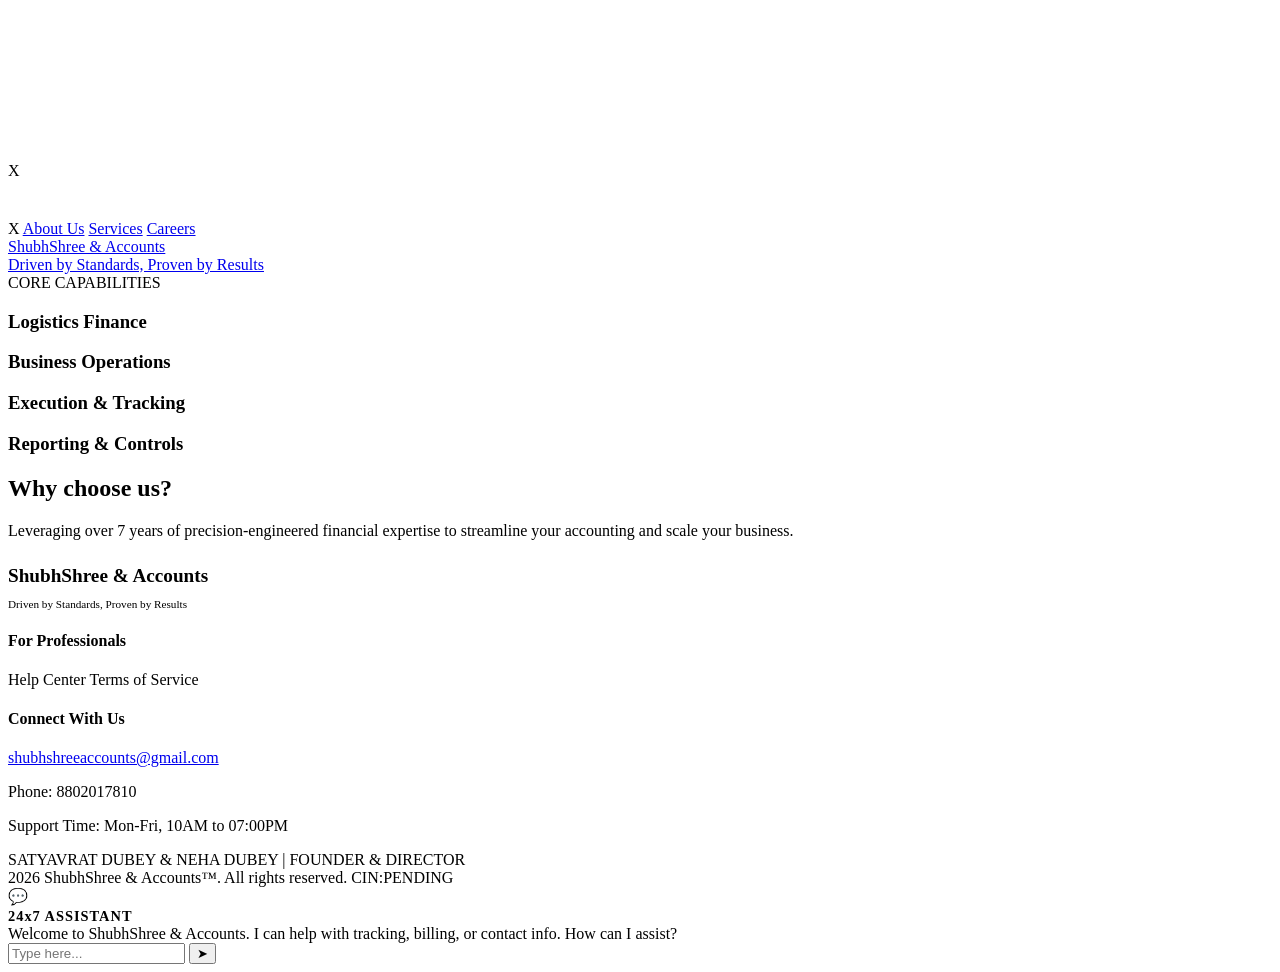
==== index.html @ 072e276d "Create index.html" ====
<!DOCTYPE html>
<html lang="en">
<head>
    <meta charset="UTF-8">
    <meta name="viewport" content="width=device-width, initial-scale=1.0">
    <title>ShubhShree & Accounts Pvt Ltd | Founder: Satyavrat & Neha Dubey</title>
    
    <link rel="stylesheet" href="css/core.css">
    <link rel="stylesheet" href="css/themes.css">
    
    <link rel="stylesheet" href="css/layout.css">
    
    <link rel="stylesheet" href="css/components/cursor.css">
    <link rel="stylesheet" href="css/components/modal.css">
    <link rel="stylesheet" href="css/components/chatbot.css">
</head>
<body>

    <div id="cursor"></div>

    <div class="bg-fixed">
        <video autoplay muted loop playsinline id="mainVideo" preload="auto" webkit-playsinline>
            <source src="background.mp4" type="video/mp4" loop>
        </video>
    </div>

    <div id="details-overlay">
        <div class="modal-content">
            <span class="close-btn">X</span>
            <span id="m-cat" class="modal-cat"></span>
            <h2 id="m-title" style="font-size: 3rem; font-weight: 900;"></h2>
            <div id="m-body">
                <ul id="m-list" class="bullet-list"></ul>
                <button id="apply-trigger" class="apply-btn" style="display:none;">JOIN THE VISION</button>
            </div>
            
            <form id="application-form" style="display:none;">
                <div class="form-grid">
                    <div class="form-group" style="margin-bottom:20px;">
                        <label>FULL NAME</label>
                        <input type="text" id="f-name" required placeholder="Enter Name">
                    </div>
                    <div class="form-group" style="margin-bottom:20px;">
                        <label>PHONE NO.</label>
                        <input type="text" id="f-phone" required placeholder="10 Digit Number">
                    </div>
                    <div class="form-group" style="margin-bottom:20px;">
                        <label>EMAIL ADDRESS</label>
                        <input type="text" id="f-email" required placeholder="example@gmail.com">
                    </div>
                    <div class="form-group" style="margin-bottom:20px;">
                        <label>ROLE CATEGORY</label>
                        <select id="f-role">
                            <optgroup label="Finance & Compliance">
                                <option>Accounts Officer</option>
                                <option>Tax & Compliance Specialist</option>
                                <option>Audit & Internal Controls Manager</option>
                                <option>Credit Controller</option>
                            </optgroup>
                            <optgroup label="Logistics & Operations">
                                <option>Logistics Coordinator</option>
                                <option>Documentation Specialist (HAWB/MAWB)</option>
                                <option>Shipment Tracking Executive</option>
                                <option>Fleet & Odd-Dimension Coordinator</option>
                            </optgroup>
                            <optgroup label="Business Support">
                                <option>Billing & Remittance Clerk</option>
                                <option>Customs & Pricing Consultant</option>
                                <option>Inventory & Purchase Manager</option>
                                <option>Customer Success Representative</option>
                            </optgroup>
                        </select>
                    </div>
                    <div class="form-group" style="margin-bottom:20px;">
                        <label>CURRENT ADDRESS</label>
                        <textarea id="f-addr1" maxlength="100" rows="2" required></textarea>
                    </div>
                    <div class="form-group" style="margin-bottom:20px;">
                        <label>PERMANENT ADDRESS</label>
                        <textarea id="f-addr2" maxlength="100" rows="2" required></textarea>
                    </div>
                    <div class="form-group" style="margin-bottom:20px;">
                        <label>RESUME</label>
                        <input type="file" required>
                    </div>
                </div>
                <button type="submit" class="apply-btn">SUBMIT APPLICATION</button>
            </form>
        </div>
    </div>

    <div id="nav-menu">
        <span class="nav-close">X</span>
        <a href="javascript:void(0)" onclick="openAbout()">About Us</a>
        <a href="#services">Services</a>
        <a href="javascript:void(0)" onclick="openCareers()">Careers</a>
    </div>

    <header>
        <a href="javascript:location.reload()" class="brand-link">
            <div class="brand">ShubhShree & Accounts</div>
            <div class="tagline">Driven by Standards, Proven by Results</div>
        </a>
        <div class="burger-icon">
            <span></span>
            <span></span>
            <span></span>
        </div>
    </header>

    <section class="hero">
        <div class="section-title">CORE CAPABILITIES</div>
        <div class="skills-cloud" id="skillsCloud"></div>
    </section>

    <section id="services" class="services-section">
        <div class="service-grid">
            <div class="service-card"><h3>Logistics Finance</h3></div>
            <div class="service-card"><h3>Business Operations</h3></div>
            <div class="service-card"><h3>Execution & Tracking</h3></div>
            <div class="service-card"><h3>Reporting & Controls</h3></div>
        </div>
    </section>
    <div class="flipping-banner-container">
        <h2 class="banner-title">Why choose us?</h2>
        <p id="flipping-text">Leveraging over 7 years of precision-engineered financial expertise to streamline your accounting and scale your business.</p>
    </div>
    <footer>
        <div class="footer-grid">
            <div class="footer-col footer-brand-card">
                <a href="javascript:location.reload()" style="text-decoration: none; color: inherit;">
                    <h4 class="brand" style="font-size: 1.2rem; margin-bottom: 10px;">ShubhShree & Accounts</h4>
                    <p class="tagline" style="font-size: 0.7rem; color: var(--accent);">Driven by Standards, Proven by Results</p>
                </a>
            </div>

            <div class="footer-col footer-prof-card">
                <h4>For Professionals</h4>
                <a onclick="openHelpCenter()">Help Center</a>
                <a onclick="openToS()">Terms of Service</a>
            </div>

            <div class="footer-col footer-conn-card">
                <h4>Connect With Us</h4>
                <a href="mailto:shubhshreeaccounts@gmail.com" class="footer-link">shubhshreeaccounts@gmail.com</a>
                <p>Phone: 8802017810</p>
                <p>Support Time: Mon-Fri, 10AM to 07:00PM</p>
            </div>
        </div>
        <div class="footer-bottom">
            <div class="footer-names">SATYAVRAT DUBEY & NEHA DUBEY | FOUNDER & DIRECTOR</div>
            <div class="footer-copyright">2026 ShubhShree & Accounts™. All rights reserved. CIN:PENDING</div>
        </div>
    </footer>

    <div id="bot-toggle"><span>💬</span></div>
    <div id="bot-container">
        <div id="bot-header">
            <strong style="color: var(--accent); font-size: 0.9rem; letter-spacing: 1px;">24x7 ASSISTANT</strong>
            <span style="cursor:pointer; color: #fff; font-weight: bold;">✕</span>
        </div>
        <div id="bot-messages">
            <div class="msg bot">Welcome to ShubhShree & Accounts. I can help with tracking, billing, or contact info. How can I assist?</div>
        </div>
        <div id="bot-input-area">
            <input type="text" id="bot-input" placeholder="Type here...">
            <button>➤</button>
        </div>
    </div>

    <script type="module" src="js/app.js"></script>

</body>
</html>
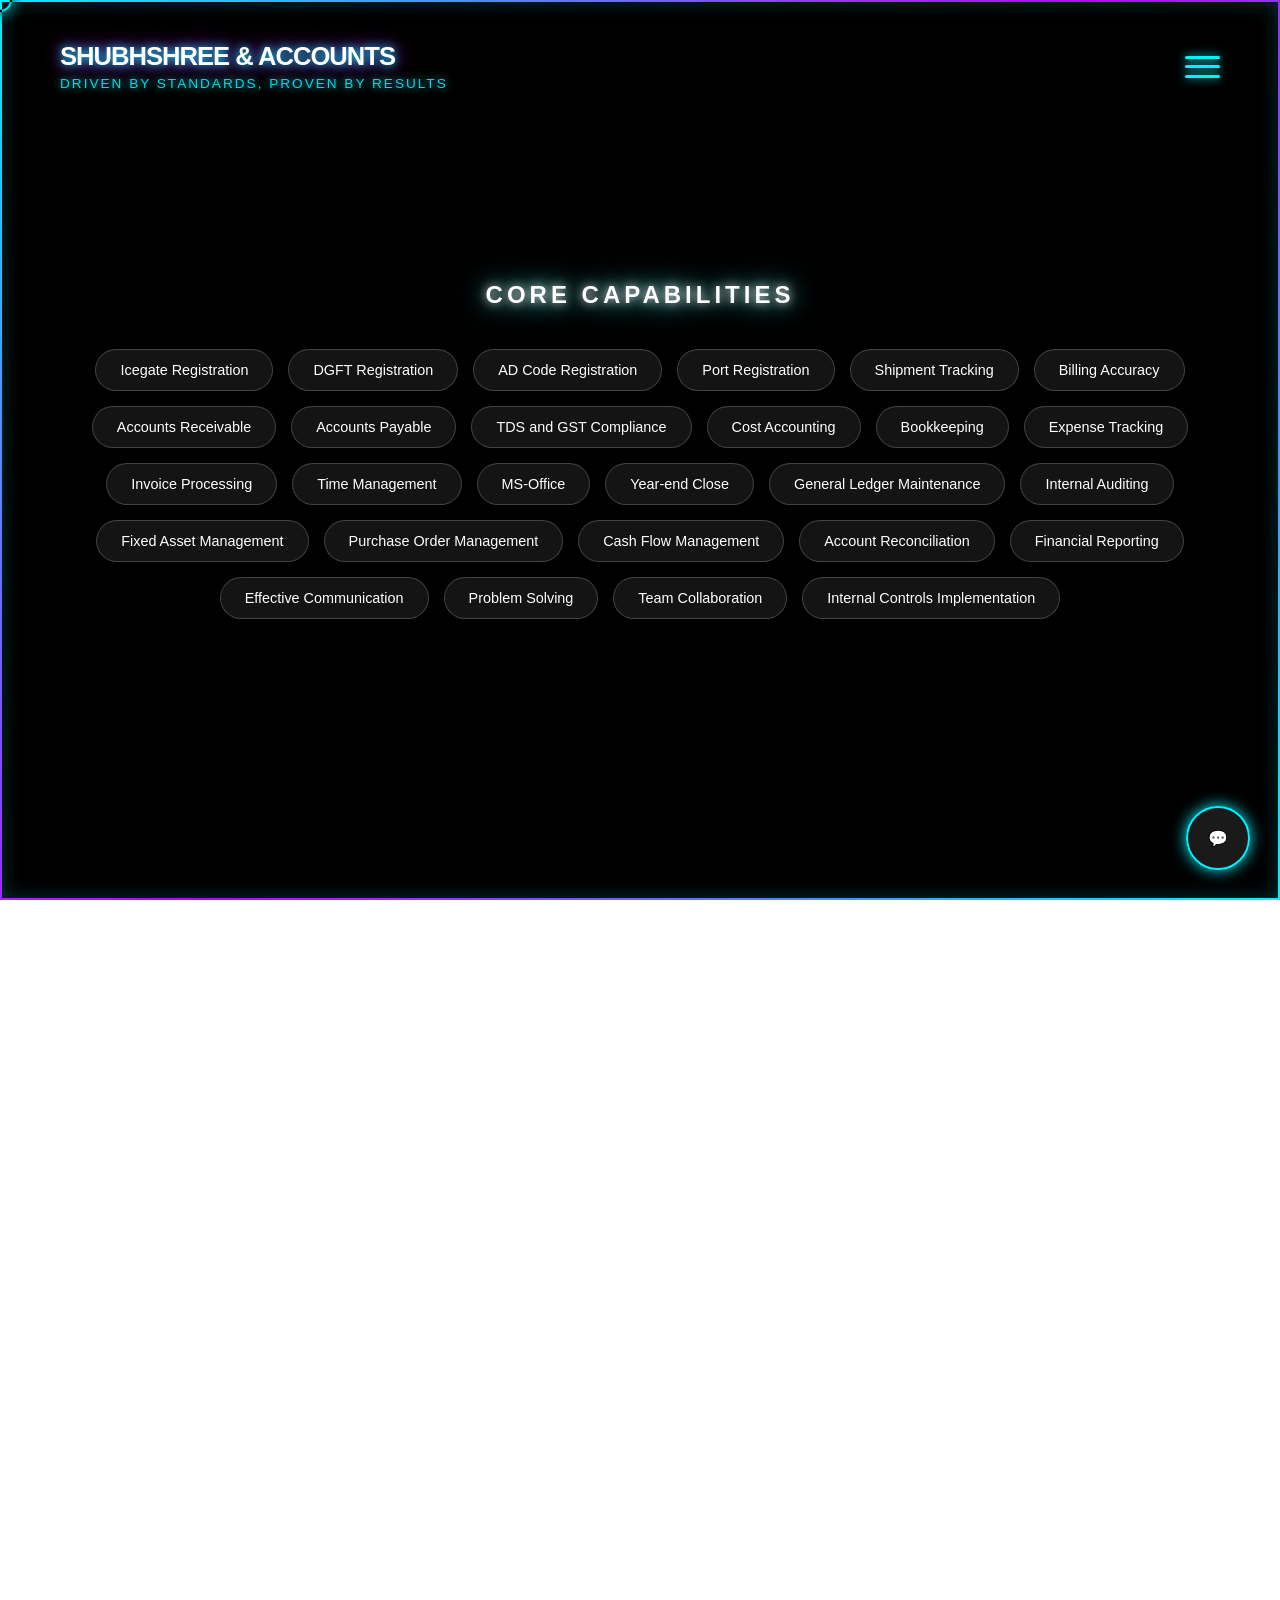
==== commit eda4562a: "Add files via upload" ====
--- a/index.html
+++ b/index.html
@@ -171,4 +171,4 @@
     <script type="module" src="js/app.js"></script>
 
 </body>
-</html>
+</html>
--- a/css/core.css
+++ b/css/core.css
@@ -0,0 +1,87 @@
+/* css/core.css */
+
+:root {
+    /* VIBRANT PALETTE (DARK MODE DEFAULT) */
+    --accent: #00f2ff;
+    --accent-purple: #bd00ff;
+    --glass: rgba(12, 12, 12, 0.85);
+    --border: rgba(255, 255, 255, 0.15);
+    --text-main: #ffffff;
+    --text-dim: rgba(255, 255, 255, 0.7);
+    --card-grad: linear-gradient(135deg, rgba(0, 242, 255, 0.1), rgba(189, 0, 255, 0.1));
+    --modal-accent: #00f2ff;
+    --frame-thickness: 2px; /* Border thickness for the edge frame */
+
+    /* GOOGLE FLOW VEIL VARIABLES */
+    --veil-color: rgba(180, 0, 0, 0.25); 
+    
+    /* FOOTER CORE PROFILE BACKINGS */
+    --footer-bg: #000000;
+}
+
+body, html {
+    margin: 0; 
+    padding: 0;
+    background-color: transparent;
+    font-family: -apple-system, BlinkMacSystemFont, "SF Pro Display", sans-serif;
+    color: var(--text-main);
+    scroll-behavior: smooth;
+    cursor: none;
+    /* Prevent black edge bleed during 3D transforms */
+    overflow-x: hidden;
+    width: 100%;
+    height: 100%;
+}
+
+/* DYNAMIC STYLISH FRAME */
+body::after {
+    content: "";
+    position: fixed;
+    top: 0; left: 0; right: 0; bottom: 0;
+    border: var(--frame-thickness) solid transparent;
+    border-image: linear-gradient(135deg, var(--accent), var(--accent-purple), var(--accent)) 1;
+    pointer-events: none;
+    z-index: 9999;
+    box-shadow: inset 0 0 20px rgba(0, 242, 255, 0.2);
+    animation: frameGlow 4s infinite alternate;
+}
+
+@keyframes frameGlow {
+    0% { opacity: 0.7; filter: drop-shadow(0 0 5px var(--accent)); }
+    100% { opacity: 1; filter: drop-shadow(0 0 15px var(--accent-purple)); }
+}
+
+/* BACKGROUND ENGINE WITH OVERFLOW PROTECTION */
+.bg-fixed { 
+    position: fixed; 
+    top: 0; 
+    left: 0; 
+    width: 100vw; 
+    height: 100vh; 
+    z-index: -1; 
+    overflow: hidden; 
+    background: #000;
+}
+
+/* The Google Flow Veil Overlay */
+.bg-fixed::after {
+    content: "";
+    position: absolute;
+    top: 0; left: 0; width: 100%; height: 100%;
+    background: var(--veil-color);
+    mix-blend-mode: multiply; 
+    z-index: 1;
+    pointer-events: none;
+}
+
+video { 
+    position: absolute;
+    top: 50%;
+    left: 50%;
+    min-width: 115%; 
+    min-height: 115%; 
+    object-fit: cover; 
+    transform: translate(-50%, -50%);
+    filter: brightness(0.7) contrast(1.1); 
+    will-change: transform; 
+}
--- a/css/themes.css
+++ b/css/themes.css
@@ -0,0 +1,28 @@
+/* css/themes.css */
+
+@media (prefers-color-scheme: light) {
+    :root {
+        --glass: rgba(255, 255, 255, 0.95);
+        --border: rgba(0, 0, 0, 0.15);
+        --text-main: #1a1a1a;
+        --text-dim: #333333;
+        --modal-accent: #007b85;
+        --veil-color: rgba(180, 0, 0, 0.15);
+        
+        /* Forces the footer container background to stay deep dark gray */
+        --footer-bg: #0c0c0e;
+    }
+
+    /* SPECIFIC LIGHT MODE FIXES FOR FOOTER TEXT VISIBILITY */
+    footer .footer-col h4 {
+        color: #ffffff !important; /* Forces headers to stay bright white */
+    }
+
+    footer .footer-col p {
+        color: rgba(255, 255, 255, 0.7) !important; /* Soft white for readable text descriptions */
+    }
+
+    footer .footer-bottom .footer-copyright {
+        color: rgba(255, 255, 255, 0.5) !important; /* Clear view for the copyright notice line */
+    }
+}
--- a/css/layout.css
+++ b/css/layout.css
@@ -0,0 +1,441 @@
+/* css/layout.css */
+
+/* 1. HEADER & NAVIGATION */
+header {
+    position: fixed; 
+    top: var(--frame-thickness); 
+    width: 100%;
+    padding: 40px 60px;
+    display: flex; 
+    justify-content: space-between;
+    align-items: center; 
+    z-index: 100; 
+    box-sizing: border-box;
+    background: linear-gradient(to bottom, rgba(0,0,0,0.5), transparent);
+}
+
+.brand-link {
+    text-decoration: none;
+    display: flex;
+    flex-direction: column;
+    transition: 0.3s;
+    cursor: pointer;
+}
+
+.brand-link:hover {
+    filter: brightness(1.3);
+    transform: scale(1.02);
+}
+
+.brand { 
+    font-weight: 900; 
+    font-size: 1.6rem; 
+    letter-spacing: -1px; 
+    text-transform: uppercase; 
+    color: #ffffff; 
+    text-shadow: 0 0 10px var(--accent), 0 0 20px var(--accent-purple);
+    line-height: 1.1;
+    animation: neonPulse 2s infinite alternate;
+}
+
+.tagline {
+    font-size: 0.85rem;
+    font-weight: 500;
+    letter-spacing: 2px;
+    margin-top: 6px;
+    color: var(--accent); 
+    text-shadow: 0 0 8px var(--accent);
+    text-transform: uppercase;
+    opacity: 0.9;
+}
+
+@keyframes neonPulse {
+    from { opacity: 0.8; text-shadow: 0 0 10px var(--accent); }
+    to { opacity: 1; text-shadow: 0 0 20px var(--accent), 0 0 30px var(--accent-purple); }
+}
+
+.burger-icon { 
+    width: 35px; 
+    height: 22px; 
+    display: flex; 
+    flex-direction: column; 
+    justify-content: space-between; 
+    cursor: pointer; 
+    z-index: 1001; 
+}
+
+.burger-icon span { 
+    display: block; 
+    height: 3px; 
+    width: 100%; 
+    background: var(--accent); 
+    border-radius: 10px;
+    box-shadow: 0 0 10px var(--accent);
+    transition: 0.3s; 
+}
+
+#nav-menu {
+    position: fixed; 
+    top: 50px; 
+    right: -260%; 
+    width: 120px; 
+    height: auto;
+    align-items: center;
+    justify-content: center;
+    margin-bottom: 30px;
+    z-index: 1000;
+    display: flex; 
+    flex-direction: column; 
+    padding: 20px 60px;
+    transition: 0.6s cubic-bezier(0.23, 1, 0.32, 1); 
+    
+    /* GLASS EFFECT CLEANUP */
+    background: rgba(255, 255, 255, 0.25); 
+    backdrop-filter: blur(50px) saturate(150%); 
+    -webkit-backdrop-filter: blur(50px) saturate(150%); 
+    
+    border-left: 1px solid rgba(255, 255, 255, 0.5);
+    border-top: 1px solid rgba(255, 255, 255, 0.5);
+    border-right: 1px solid rgba(255, 255, 255, 0.5);
+    border-bottom: 2px solid rgba(255, 255, 255, 0.5);
+    
+    border-top-left-radius: 40px;
+    border-top-right-radius: 40px;
+    border-bottom-left-radius: 40px;
+    border-bottom-right-radius: 40px;
+}
+
+#nav-menu.active { 
+    right: 0; 
+    box-shadow: -10px 0 50px rgba(0,0,0,0.5); 
+}
+
+.nav-close {
+    align-self: flex-end;
+    color: var(--accent);
+    font-weight: 800;
+    font-size: 0.9rem;
+    letter-spacing: 2px;
+    cursor: pointer;
+    margin-bottom: 50px;
+    text-transform: uppercase;
+}
+
+#nav-menu a { 
+    color: #ffffff; 
+    text-decoration: none; 
+    font-size: 1.8rem; 
+    font-weight: 700; 
+    margin-bottom: 30px; 
+    letter-spacing: -1px; 
+    transition: 0.3s; 
+}
+
+#nav-menu a:hover { 
+    color: var(--accent); 
+    transform: translateX(10px); 
+}
+
+/* 2. HERO & SKILLS SECTION */
+.hero { 
+    min-height: 100vh; 
+    display: flex; 
+    flex-direction: column; 
+    justify-content: center; 
+    align-items: center; 
+    z-index: 10; 
+    position: relative; 
+}
+
+.section-title {
+    font-size: 1.5rem;
+    font-weight: 800;
+    text-transform: uppercase;
+    letter-spacing: 4px;
+    margin-bottom: 40px;
+    color: #ffffff !important; 
+    text-shadow: 
+        0 0 10px rgba(255, 255, 255, 0.8), 
+        0 0 20px rgba(255, 255, 255, 0.4),
+        0 0 30px var(--accent); 
+    animation: neonPulse 2s infinite alternate;
+}
+
+.skills-cloud { 
+    display: flex; 
+    flex-wrap: wrap; 
+    justify-content: center; 
+    max-width: 1100px; 
+    gap: 15px; 
+    padding: 0 50px; 
+}
+
+.skill-tag {
+    background: rgba(255, 255, 255, 0.08); 
+    border: 1px solid rgba(255, 255, 255, 0.2); 
+    padding: 12px 24px; 
+    border-radius: 50px;
+    font-size: 0.9rem; 
+    font-weight: 500; 
+    opacity: 0; 
+    transform: translateY(20px); 
+    animation: fadeInUp 0.8s forwards; 
+    backdrop-filter: blur(8px); 
+    transition: 0.4s cubic-bezier(0.175, 0.885, 0.32, 1.275);
+    color: #ffffff;
+}
+
+.skill-tag:hover {
+    border-color: var(--accent);
+    transform: scale(1.12); 
+    box-shadow: 0 0 20px var(--accent);
+    background: rgba(0, 242, 255, 0.15);
+    opacity: 1;
+}
+
+@keyframes fadeInUp { 
+    to { opacity: 1; transform: translateY(0); } 
+}
+
+/* 3. SERVICES GRID */
+.services-section { 
+    padding: 100px 10% 200px; 
+    background: linear-gradient(to bottom, transparent, #080808 20%); 
+    position: relative; 
+    z-index: 2; 
+}
+
+.service-grid { 
+    display: grid; 
+    grid-template-columns: 1fr 1fr; 
+    gap: 40px; 
+}
+
+@media (max-width: 768px) {
+    .service-grid { grid-template-columns: 1fr; }
+}
+
+.service-card { 
+    background: var(--glass); 
+    padding: 70px 50px; 
+    border-radius: 30px; 
+    border: 1px solid var(--border); 
+    backdrop-filter: blur(25px); 
+    cursor: pointer; 
+    transition: 0.5s cubic-bezier(0.19, 1, 0.22, 1); 
+    text-align: center; 
+    overflow: hidden; 
+    position: relative;
+}
+
+.service-card::after {
+    content: ''; 
+    position: absolute; 
+    top: -50%; left: -50%; width: 200%; height: 200%;
+    background: radial-gradient(circle, var(--accent) 0%, transparent 70%);
+    opacity: 0; 
+    transition: 0.5s; 
+    pointer-events: none;
+}
+
+.service-card:hover { 
+    border-color: var(--accent); 
+    transform: translateY(-20px) scale(1.02);
+    box-shadow: 0 30px 60px rgba(0, 0, 0, 0.5);
+}
+
+.service-card:hover::after { 
+    opacity: 0.1; 
+}
+
+.service-card h3 { 
+    font-size: 1.8rem; 
+    margin: 0; 
+    font-weight: 900; 
+    background: linear-gradient(90deg, var(--accent), var(--accent-purple));
+    -webkit-background-clip: text;
+    -webkit-text-fill-color: transparent;
+}
+
+/* 4. FOOTER LAYOUT & DARK GLASS CARDS */
+footer { 
+    padding: 80px 5% 40px; 
+    background: var(--footer-bg); 
+    border-top: 1px solid var(--border); 
+    color: #fff;
+    margin-bottom: var(--frame-thickness);
+    transition: background 0.3s ease;
+}
+
+.footer-grid {
+    display: grid;
+    grid-template-columns: 1fr 1fr 1fr;
+    gap: 20px;
+    margin-bottom: 60px;
+    width: 100%;
+    align-items: stretch;
+}
+
+.footer-col {
+    background: rgba(255, 255, 255, 0.08); 
+    backdrop-filter: blur(15px);
+    -webkit-backdrop-filter: blur(15px);
+    border-top: 1px solid rgba(255, 255, 255, 0.08);
+    border-right: 1px solid rgba(255, 255, 255, 0.08);
+    border-left: 2px solid rgba(255, 255, 255, 0.4); 
+    border-bottom: 5px solid rgba(255, 255, 255, 0.4); 
+    border-radius: 24px;
+    padding: 40px 30px;
+    transition: 0.4s ease;
+    display: flex;
+    flex-direction: column;
+}
+
+.footer-col:hover {
+    background: rgba(255, 255, 255, 0.07);
+    border-color: var(--accent);
+    transform: translateY(-5px);
+}
+
+.footer-brand-card { justify-content: center; text-align: left; }
+.footer-prof-card { align-items: center; text-align: center; }
+.footer-conn-card { align-items: flex-end; text-align: right; }
+
+.footer-col h4 {
+    color: #fff;
+    font-size: 1.1rem;
+    font-weight: 800;
+    margin-bottom: 15px;
+    text-transform: none;
+}
+
+.footer-col p {
+    font-size: 0.85rem;
+    color: #bbb;
+    line-height: 1.6;
+    margin: 4px 0;
+}
+
+.footer-col a {
+    color: var(--accent);
+    text-decoration: none;
+    display: block;
+    margin: 8px 0;
+    font-size: 0.85rem;
+    transition: 0.3s;
+    cursor: pointer;
+}
+
+.footer-col a:hover { 
+    color: #fff; 
+    transform: scale(1.05); 
+}
+
+.footer-bottom {
+    border-top: 1px solid rgba(255,255,255,0.05);
+    padding-top: 40px;
+    text-align: center;
+}
+
+.footer-names { 
+    font-size: 0.9rem; 
+    letter-spacing: 4px; 
+    font-weight: 800; 
+    text-transform: uppercase;
+    color: var(--accent);
+    margin-bottom: 15px;
+}
+
+.footer-copyright {
+    font-size: 0.85rem;
+    color: rgba(255,255,255,0.6);
+    letter-spacing: 1px;
+}
+
+/* css/layout.css */
+
+.flipping-banner-container {
+    width: 100%;
+    text-align: center;
+    padding: 0px 0 40px 0; 
+    margin-top: -65px !important; 
+    min-height: 40px; 
+    box-sizing: border-box;
+    background-color: #000000 !important; 
+    position: relative;
+    z-index: 5; 
+}
+
+.banner-title {
+    font-family: 'Times New Roman', Times, serif;
+    font-size: 1.7rem; /* Slightly larger presence */
+    font-weight: 600;
+    letter-spacing: 2px;
+    color: #ffffff;
+    margin: 0 auto 25px auto;
+    text-transform: none;
+    cursor: default;
+    position: relative;
+    display: inline-block; /* Keeps the hover container bounding box perfectly snug to the text */
+
+    /* BASE AMBIENT GLOW ANIMATION ENGINE */
+    animation: textPulseGlow 4s ease-in-out infinite alternate;
+    transition: all 0.4s cubic-bezier(0.25, 0.8, 0.25, 1);
+    will-change: text-shadow, transform, color;
+}
+
+/* INTERACTIVE MOUSE HOVER OVER EFFECT */
+.banner-title:hover {
+    color: #ffffff; /* Smoothly cross-fades to neon cyan */
+    text-shadow: 0 0 15px rgba(0, 242, 255, 0.8), 
+                 0 0 30px rgba(0, 242, 255, 0.4); /* Intense electric plasma flare */
+    transform: translateY(-2px) scale(1.03); /* Tiny reactive elevation pop */
+    letter-spacing: 3px; /* Smooth elegant font kerning expansion */
+}
+
+/* BASE AUTOMATIC SNEAKING PULSE KEYFRAMES */
+@keyframes textPulseGlow {
+    0% {
+        opacity: 0.85;
+        text-shadow: 0 0 4px rgba(255, 255, 255, 0.2);
+    }
+    100% {
+        opacity: 1;
+        text-shadow: 0 0 12px rgba(255, 255, 255, 0.6), 
+                     0 0 20px rgba(0, 242, 255, 0.2); /* Faint, breathing cyan heartbeat hint */
+    }
+}
+
+#flipping-text {
+    max-width: 650px; 
+    margin: 0 auto !important; 
+    font-family: 'Times New Roman', Times, serif;
+    font-style: italic;
+    text-transform: none; 
+    font-size: 1.25rem; 
+    font-weight: 500;
+    line-height: 1.6; 
+    letter-spacing: 0.5px; 
+    color: var(--accent);
+    text-shadow: 0 0 10px rgba(0, 242, 255, 0.4);
+    transition: opacity 0.5s ease, transform 0.5s ease;
+    opacity: 1;
+    transform: translateY(0);
+    will-change: transform, opacity;
+}
+
+/* Animation states handled by JS */
+#flipping-text.fade-out {
+    opacity: 0;
+    transform: translateY(-15px);
+}
+
+#flipping-text.fade-in {
+    opacity: 0;
+    transform: translateY(15px);
+}
+
+@media (max-width: 768px) {
+    .footer-grid { grid-template-columns: 1fr; }
+    .footer-col { align-items: center; text-align: center; justify-self: center; width: 100%; box-sizing: border-box;}
+}
--- a/css/components/cursor.css
+++ b/css/components/cursor.css
@@ -0,0 +1,19 @@
+/* css/components/cursor.css */
+
+#cursor {
+    position: fixed; 
+    width: 20px; height: 20px;
+    border: 2px solid var(--accent);
+    border-radius: 50%;
+    pointer-events: none; 
+    z-index: 10000;
+    
+    /* PREPARING FOR HARDWARE ACCELERATED TRANSFORMS */
+    top: 0; left: 0;
+    transform: translate3d(-50%, -50%, 0);
+    
+    box-shadow: 0 0 15px var(--accent);
+    mix-blend-mode: difference;
+    transition: width 0.2s, height 0.2s;
+    will-change: transform;
+}
--- a/css/components/modal.css
+++ b/css/components/modal.css
@@ -0,0 +1,123 @@
+/* css/components/modal.css */
+
+#details-overlay { 
+    position: fixed; 
+    top: 0; left: 0; 
+    width: 100%; height: 100%; 
+    background: rgba(0,0,0,0.95); 
+    z-index: 2000; 
+    display: none; 
+    align-items: center; 
+    justify-content: center; 
+    backdrop-filter: blur(40px); 
+}
+
+.modal-content { 
+    background: var(--glass); 
+    border: 1px solid var(--border); 
+    padding: 60px; 
+    border-radius: 40px; 
+    max-width: 850px; 
+    width: 90%; 
+    position: relative; 
+    max-height: 85vh; 
+    overflow-y: auto; 
+    color: var(--text-main);
+}
+
+.close-btn { 
+    position: absolute; 
+    top: 30px; right: 40px; 
+    color: var(--modal-accent); 
+    cursor: pointer; 
+    font-weight: 800; 
+    letter-spacing: 2px; 
+}
+
+.modal-cat { 
+    color: var(--modal-accent); 
+    font-size: 0.8rem; 
+    letter-spacing: 5px; 
+    margin-bottom: 20px; 
+    display: block; 
+    font-weight: 800; 
+    text-transform: uppercase; 
+    border: 1px solid var(--modal-accent); 
+    padding: 5px 10px; 
+    width: fit-content;
+}
+
+.bullet-list { 
+    list-style: none; 
+    padding: 0; 
+}
+
+.bullet-list li { 
+    margin-bottom: 25px; 
+    line-height: 1.8; 
+    position: relative; 
+    padding-left: 35px; 
+    color: var(--text-dim); 
+}
+
+.bullet-list li::before { 
+    content: "✦"; 
+    position: absolute; 
+    left: 0; 
+    color: var(--modal-accent); 
+    font-size: 1.2rem; 
+}
+
+.bullet-list li strong { 
+    color: var(--modal-accent); 
+    display: block; 
+    margin-bottom: 5px; 
+    font-weight: 700; 
+    font-size: 1.2rem; 
+}
+
+.apply-btn { 
+    background: linear-gradient(45deg, var(--accent), var(--accent-purple)); 
+    color: #fff; 
+    border: none; 
+    padding: 20px 45px; 
+    border-radius: 50px; 
+    font-weight: 900; 
+    letter-spacing: 3px; 
+    cursor: pointer; 
+    margin-top: 30px; 
+    transition: 0.4s; 
+    width: 100%;
+    box-shadow: 0 10px 20px rgba(0, 242, 255, 0.2);
+}
+
+.apply-btn:hover { 
+    transform: scale(1.05); 
+    box-shadow: 0 15px 35px rgba(0, 242, 255, 0.4); 
+}
+
+.form-group label { 
+    font-size: 0.8rem; 
+    color: var(--modal-accent); 
+    letter-spacing: 2px; 
+    font-weight: 800; 
+    margin-bottom: 10px; 
+    display: block; 
+}
+
+.form-group input, .form-group select, .form-group textarea { 
+    background: rgba(255, 255, 255, 0.05); 
+    border: 1px solid var(--border); 
+    padding: 18px; 
+    color: var(--text-main); 
+    border-radius: 15px; 
+    outline: none; 
+    width: 100%;
+    transition: 0.3s;
+    box-sizing: border-box;
+}
+
+.form-group input:focus, .form-group select:focus, .form-group textarea:focus { 
+    border-color: var(--accent); 
+    box-shadow: 0 0 15px var(--accent); 
+}
--- a/css/components/chatbot.css
+++ b/css/components/chatbot.css
@@ -0,0 +1,109 @@
+/* css/components/chatbot.css */
+
+/* BOT TOGGLE BUTTON */
+#bot-toggle {
+    position: fixed; 
+    bottom: 30px; right: 30px; 
+    width: 60px; height: 60px;
+    background: rgba(255, 255, 255, 0.1); 
+    border: 2px solid var(--accent);
+    border-radius: 50%; 
+    z-index: 10001; 
+    cursor: pointer;
+    display: flex; 
+    align-items: center; 
+    justify-content: center;
+    box-shadow: 0 0 15px var(--accent); 
+    transition: 0.3s;
+    animation: neonPulse 2s infinite alternate;
+}
+
+#bot-toggle:hover { 
+    transform: scale(1.1); 
+    box-shadow: 0 0 25px var(--accent); 
+}
+
+/* BOT CONTAINER */
+#bot-container {
+    position: fixed; 
+    bottom: 100px; right: 30px; 
+    width: 320px; height: 450px;
+    background: rgba(12, 12, 12, 0.95); 
+    backdrop-filter: blur(25px);
+    border: 1px solid rgba(255, 255, 255, 0.1); 
+    border-radius: 25px; 
+    z-index: 10001;
+    display: none; 
+    flex-direction: column; 
+    overflow: hidden;
+    box-shadow: 0 10px 40px rgba(0,0,0,0.5);
+}
+
+#bot-header { 
+    padding: 20px; 
+    background: rgba(255,255,255,0.05); 
+    border-bottom: 1px solid rgba(255,255,255,0.1); 
+    display: flex; 
+    justify-content: space-between; 
+    align-items: center; 
+}
+
+#bot-messages { 
+    flex: 1; 
+    padding: 15px; 
+    overflow-y: auto; 
+    display: flex; 
+    flex-direction: column; 
+    gap: 10px; 
+    scrollbar-width: thin; 
+}
+
+.msg { 
+    padding: 10px 15px; 
+    border-radius: 15px; 
+    max-width: 80%; 
+    font-size: 0.85rem; 
+    line-height: 1.4; 
+}
+
+.msg.bot { 
+    background: rgba(0, 242, 255, 0.1); 
+    border-left: 3px solid var(--accent); 
+    align-self: flex-start; 
+    color: #fff; 
+}
+
+.msg.user { 
+    background: rgba(189, 0, 255, 0.1); 
+    border-right: 3px solid var(--accent-purple); 
+    align-self: flex-end; 
+    text-align: right; 
+    color: #fff; 
+}
+
+#bot-input-area { 
+    padding: 15px; 
+    border-top: 1px solid rgba(255,255,255,0.1); 
+    display: flex; 
+    gap: 10px; 
+}
+
+#bot-input-area input { 
+    flex: 1; 
+    background: rgba(255, 255, 255, 0.05); 
+    border: 1px solid rgba(255,255,255,0.2); 
+    border-radius: 10px; 
+    padding: 10px; 
+    color: #fff; 
+    outline: none; 
+}
+
+#bot-input-area button { 
+    background: var(--accent); 
+    border: none; 
+    border-radius: 10px; 
+    padding: 0 15px; 
+    cursor: pointer; 
+    color: #000; 
+    font-weight: bold; 
+}
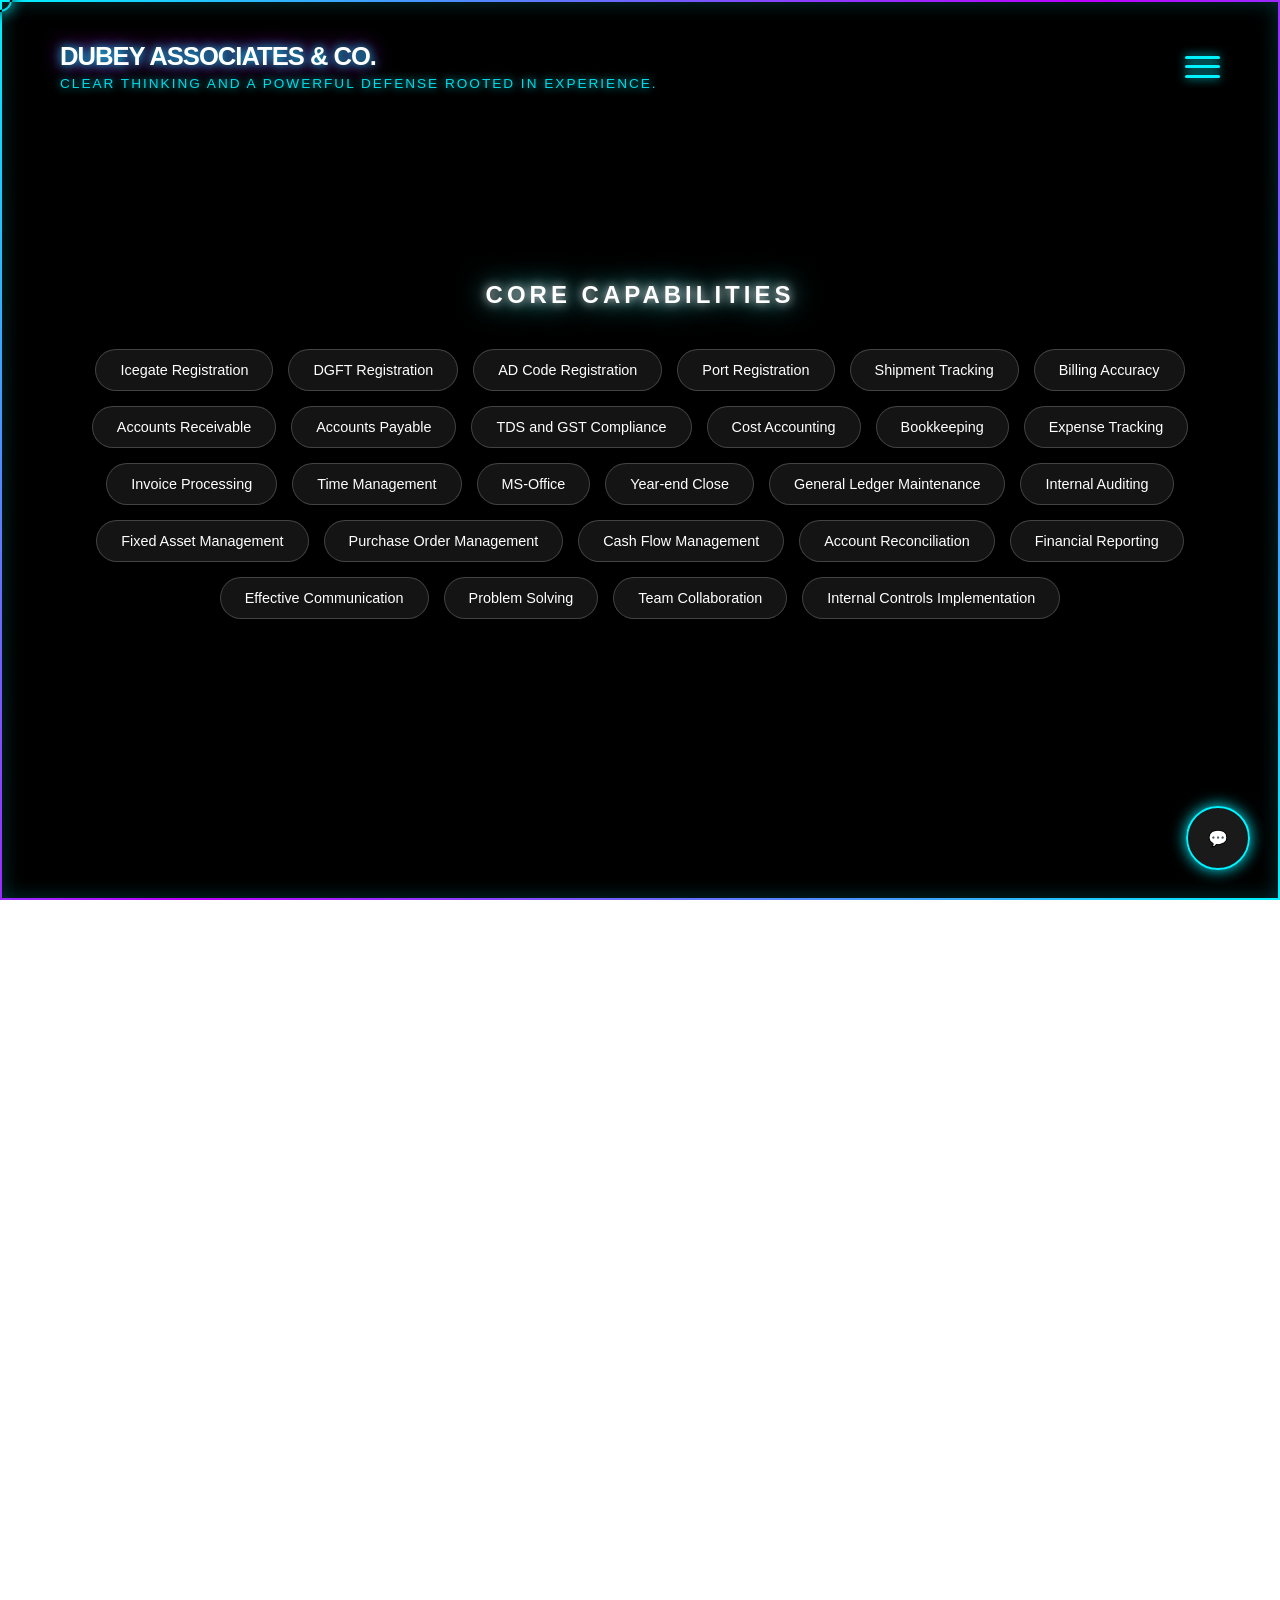
==== commit 6d973136: "index.html" ====
--- a/index.html
+++ b/index.html
@@ -3,7 +3,7 @@
 <head>
     <meta charset="UTF-8">
     <meta name="viewport" content="width=device-width, initial-scale=1.0">
-    <title>ShubhShree & Accounts Pvt Ltd | Founder: Satyavrat & Neha Dubey</title>
+    <title>Dubey Associates & Co. | Founder: Suryavrat Dubey</title>
     
     <link rel="stylesheet" href="css/core.css">
     <link rel="stylesheet" href="css/themes.css">
@@ -51,23 +51,19 @@
                     <div class="form-group" style="margin-bottom:20px;">
                         <label>ROLE CATEGORY</label>
                         <select id="f-role">
-                            <optgroup label="Finance & Compliance">
-                                <option>Accounts Officer</option>
-                                <option>Tax & Compliance Specialist</option>
-                                <option>Audit & Internal Controls Manager</option>
-                                <option>Credit Controller</option>
+                            <optgroup label="Core Legal Roles (The Fee Earners)">
+                                <option>Associate Advocates (Junior / Senior)</option>
+                                <option>Of Counsel / Retainer Consultants</option>
+                                <option>Legal Interns</option>
                             </optgroup>
-                            <optgroup label="Logistics & Operations">
-                                <option>Logistics Coordinator</option>
-                                <option>Documentation Specialist (HAWB/MAWB)</option>
-                                <option>Shipment Tracking Executive</option>
-                                <option>Fleet & Odd-Dimension Coordinator</option>
+                            <optgroup label="Para-Legal & Technical Support">
+                                <option>Legal Assistant / Paralegal</option>
+                                <option>Court Clerk (Munshi)</option>
                             </optgroup>
-                            <optgroup label="Business Support">
-                                <option>Billing & Remittance Clerk</option>
-                                <option>Customs & Pricing Consultant</option>
-                                <option>Inventory & Purchase Manager</option>
-                                <option>Customer Success Representative</option>
+                            <optgroup label="Operations & Administration">
+                                <option>Executive Assistant / Legal Secretary</option>
+                                <option>Accountant / Billing Clerk</option>
+                                <option>Digital Marketing / Front-Desk Executive</option>
                             </optgroup>
                         </select>
                     </div>
@@ -98,8 +94,8 @@
 
     <header>
         <a href="javascript:location.reload()" class="brand-link">
-            <div class="brand">ShubhShree & Accounts</div>
-            <div class="tagline">Driven by Standards, Proven by Results</div>
+            <div class="brand">Dubey Associates & Co.</div>
+            <div class="tagline">Clear thinking and a powerful defense rooted in experience.</div>
         </a>
         <div class="burger-icon">
             <span></span>
@@ -115,22 +111,22 @@
 
     <section id="services" class="services-section">
         <div class="service-grid">
-            <div class="service-card"><h3>Logistics Finance</h3></div>
-            <div class="service-card"><h3>Business Operations</h3></div>
-            <div class="service-card"><h3>Execution & Tracking</h3></div>
-            <div class="service-card"><h3>Reporting & Controls</h3></div>
+            <div class="service-card"><h3>Criminal Litigation</h3></div>
+            <div class="service-card"><h3>Cheque Bounce & Recovery</h3></div>
+            <div class="service-card"><h3>Commercial Litigation</h3></div>
+            <div class="service-card"><h3>GST & Taxation Services</h3></div>
         </div>
     </section>
     <div class="flipping-banner-container">
         <h2 class="banner-title">Why choose us?</h2>
-        <p id="flipping-text">Leveraging over 7 years of precision-engineered financial expertise to streamline your accounting and scale your business.</p>
+        <p id="flipping-text">We safeguard your rights through precision strategy, rigorous preparation, and fearless representation.</p>
     </div>
     <footer>
         <div class="footer-grid">
             <div class="footer-col footer-brand-card">
                 <a href="javascript:location.reload()" style="text-decoration: none; color: inherit;">
-                    <h4 class="brand" style="font-size: 1.2rem; margin-bottom: 10px;">ShubhShree & Accounts</h4>
-                    <p class="tagline" style="font-size: 0.7rem; color: var(--accent);">Driven by Standards, Proven by Results</p>
+                    <h4 class="brand" style="font-size: 1.2rem; margin-bottom: 10px;">Dubey Associates & Co.</h4>
+                    <p class="tagline" style="font-size: 0.7rem; color: var(--accent);">Clear thinking and a powerful defense rooted in experience.</p>
                 </a>
             </div>
 
@@ -142,25 +138,25 @@
 
             <div class="footer-col footer-conn-card">
                 <h4>Connect With Us</h4>
-                <a href="mailto:shubhshreeaccounts@gmail.com" class="footer-link">shubhshreeaccounts@gmail.com</a>
-                <p>Phone: 8802017810</p>
-                <p>Support Time: Mon-Fri, 10AM to 07:00PM</p>
+                <a href="mailto:suryavrat.svd@gmail.com" class="footer-link">suryavrat.svd@gmail.com</a>
+                <p>Phone: 9716752820</p>
+                <p>Support Time: Mon-Sat, 09:00AM to 06:00PM</p>
             </div>
         </div>
         <div class="footer-bottom">
-            <div class="footer-names">SATYAVRAT DUBEY & NEHA DUBEY | FOUNDER & DIRECTOR</div>
-            <div class="footer-copyright">2026 ShubhShree & Accounts™. All rights reserved. CIN:PENDING</div>
+            <div class="footer-names">SURYAVRAT DUBEY | FOUNDER & DIRECTOR</div>
+            <div class="footer-copyright">2026 Dubey Associates & Co.™. All rights reserved. CIN:PENDING</div>
         </div>
     </footer>
 
     <div id="bot-toggle"><span>💬</span></div>
     <div id="bot-container">
         <div id="bot-header">
-            <strong style="color: var(--accent); font-size: 0.9rem; letter-spacing: 1px;">24x7 ASSISTANT</strong>
+            <strong style="color: var(--accent); font-size: 0.9rem; letter-spacing: 1px;">Counselor Ally</strong>
             <span style="cursor:pointer; color: #fff; font-weight: bold;">✕</span>
         </div>
         <div id="bot-messages">
-            <div class="msg bot">Welcome to ShubhShree & Accounts. I can help with tracking, billing, or contact info. How can I assist?</div>
+            <div class="msg bot">Hello! I am Counselor Ally☺️, the digital assistant for Dubey Associates & Co. I am here to securely gather the initial details of your legal matter so our legal team can review your case. How can I assist you today?</div>
         </div>
         <div id="bot-input-area">
             <input type="text" id="bot-input" placeholder="Type here...">
@@ -171,4 +167,4 @@
     <script type="module" src="js/app.js"></script>
 
 </body>
-</html>+</html>
